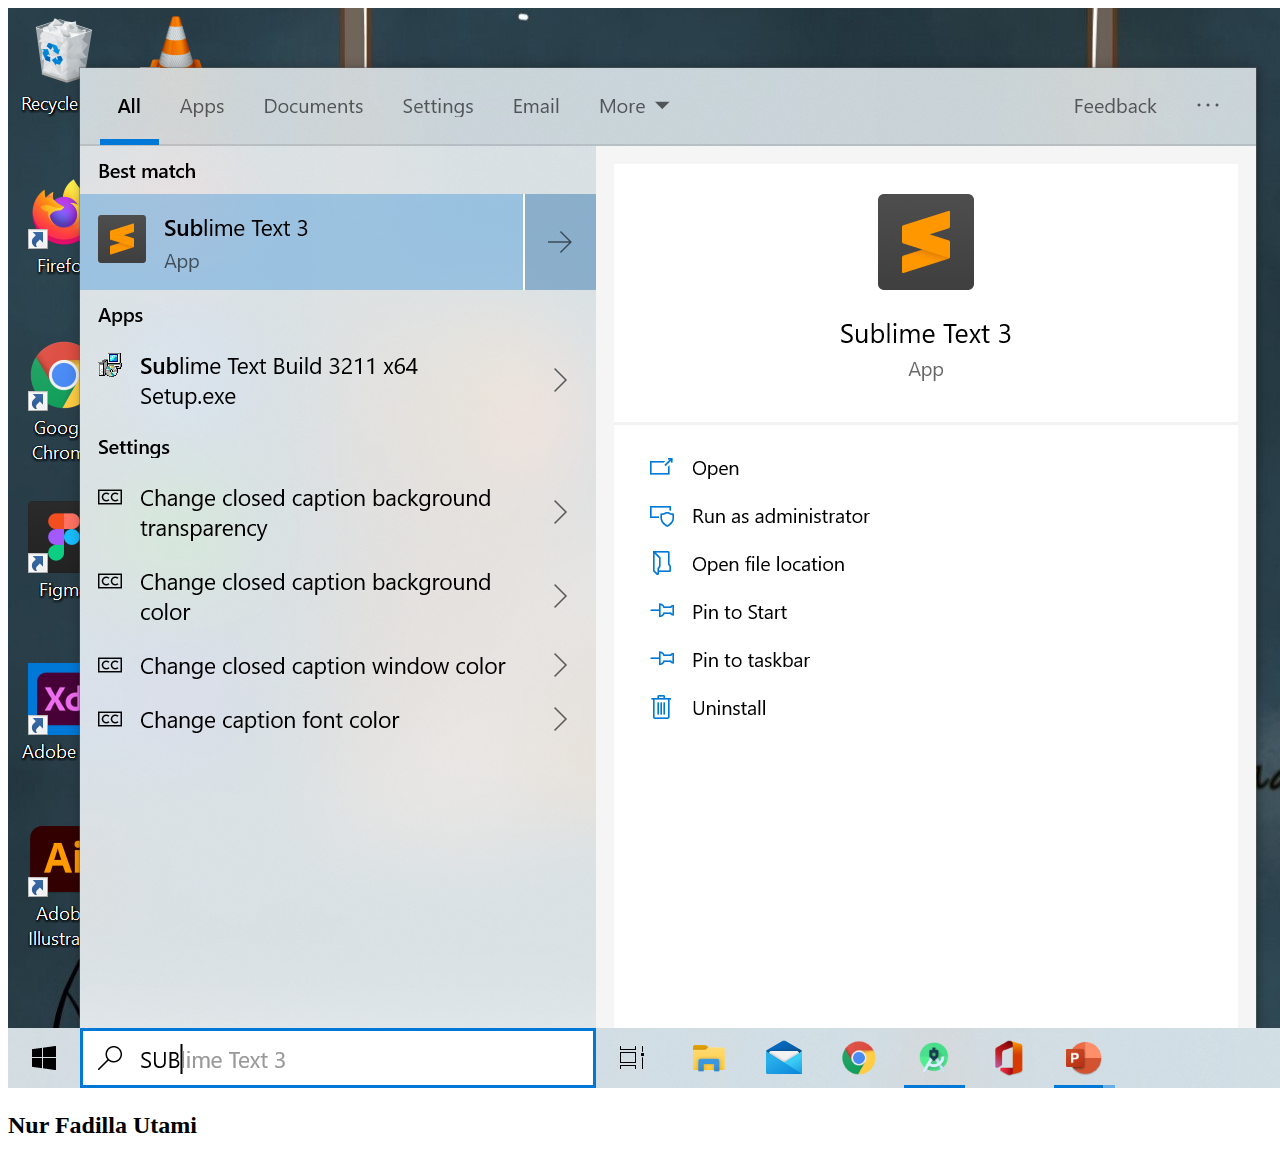
==== index2.html @ 3b01a402 "Changed Hello world with img and h2 to display simple profile data. Image file added in the folder i" ====
<!DOCTYPE html>
<html>
    <head></head>
        <body>
            <div>

                <img src="image/dilla.png" alt="profile image">
                <h2>Nur Fadilla Utami</h2>


            </div>
        </body>
    
</html>
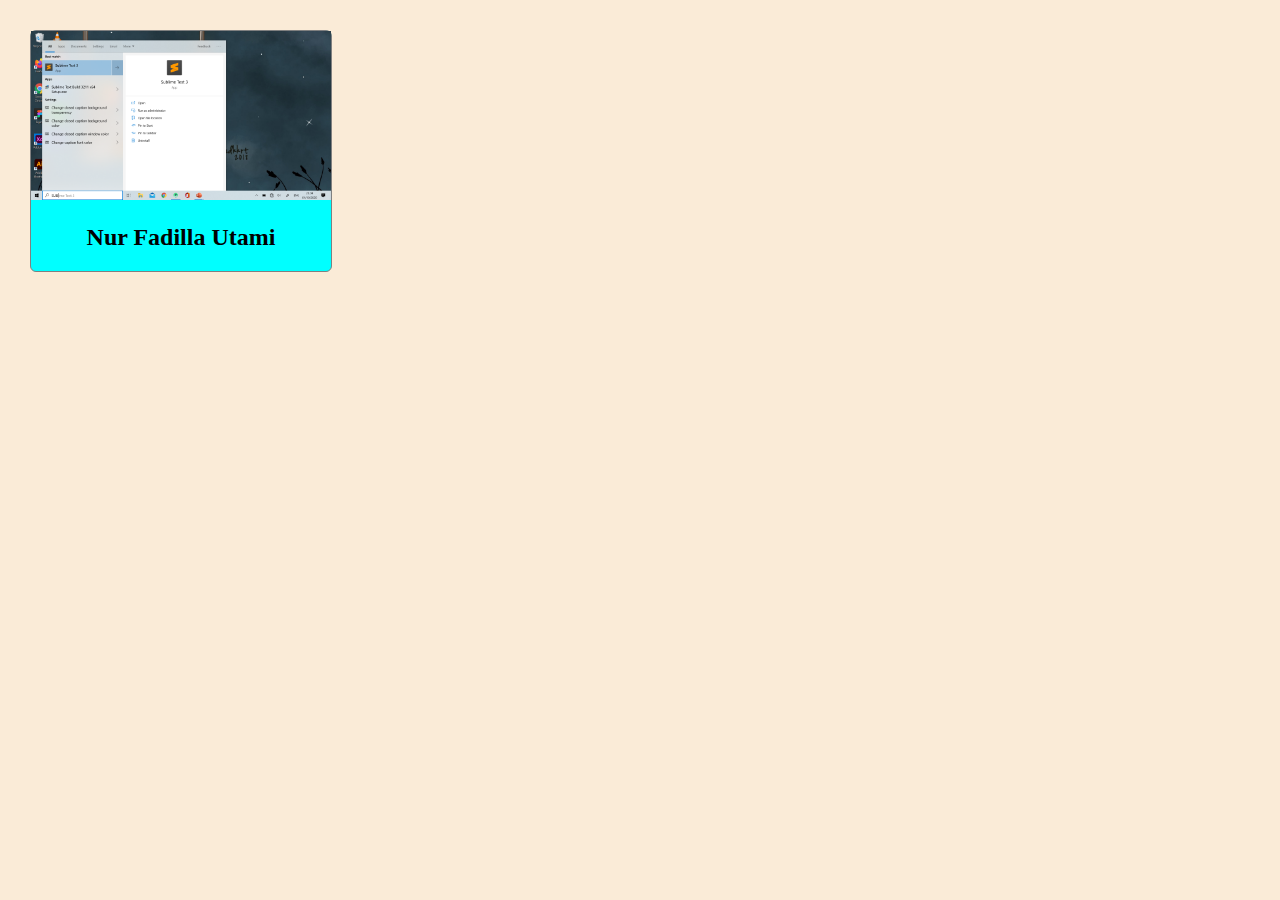
==== commit 044c2a4c: "added initial style.css to style the profile" ====
--- a/index2.html
+++ b/index2.html
@@ -1,12 +1,12 @@
 <!DOCTYPE html>
 <html>
-    <head></head>
+    <head><link rel="stylesheet" href="style.css"></head>
         <body>
-            <div>
+            <div id="profile-container">
 
-                <img src="image/dilla.png" alt="profile image">
-                <h2>Nur Fadilla Utami</h2>
-
+                <img id="profile-image" src="image/dilla.png" alt="profile image">
+                <h2 id="profile-name">Nur Fadilla Utami</h2>
+ 
 
             </div>
         </body>
--- a/style.css
+++ b/style.css
@@ -0,0 +1,21 @@
+body{
+    width: 100%;
+    margin: 30px;
+    background-color: antiquewhite;
+}
+
+#profile-container{
+    max-width: 300px;
+    background-color: aqua;
+    border: 1px solid gray;
+    border-radius: 6px;
+}
+
+#profile-image{
+    width: 100%;
+    height: auto;
+}
+
+#profile-name{
+    text-align: center;
+}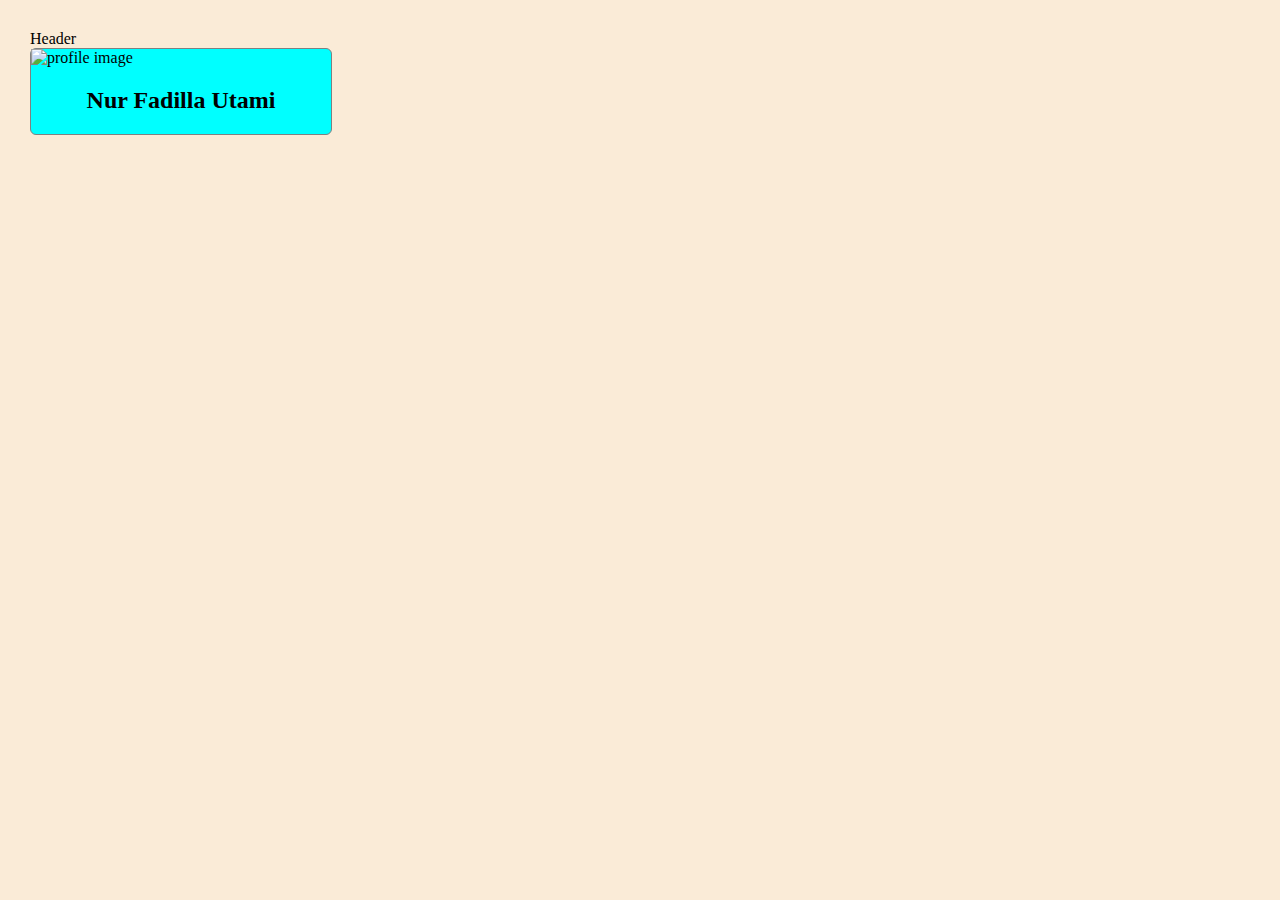
==== commit 321b0a37: "added new div as header container with id = header" ====
--- a/index2.html
+++ b/index2.html
@@ -2,9 +2,10 @@
 <html>
     <head><link rel="stylesheet" href="style.css"></head>
         <body>
+            <div id="header">Header</div>
             <div id="profile-container">
 
-                <img id="profile-image" src="image/dilla.png" alt="profile image">
+                <img id="profile-image" src="image/dilla.JPG" alt="profile image">
                 <h2 id="profile-name">Nur Fadilla Utami</h2>
  
 
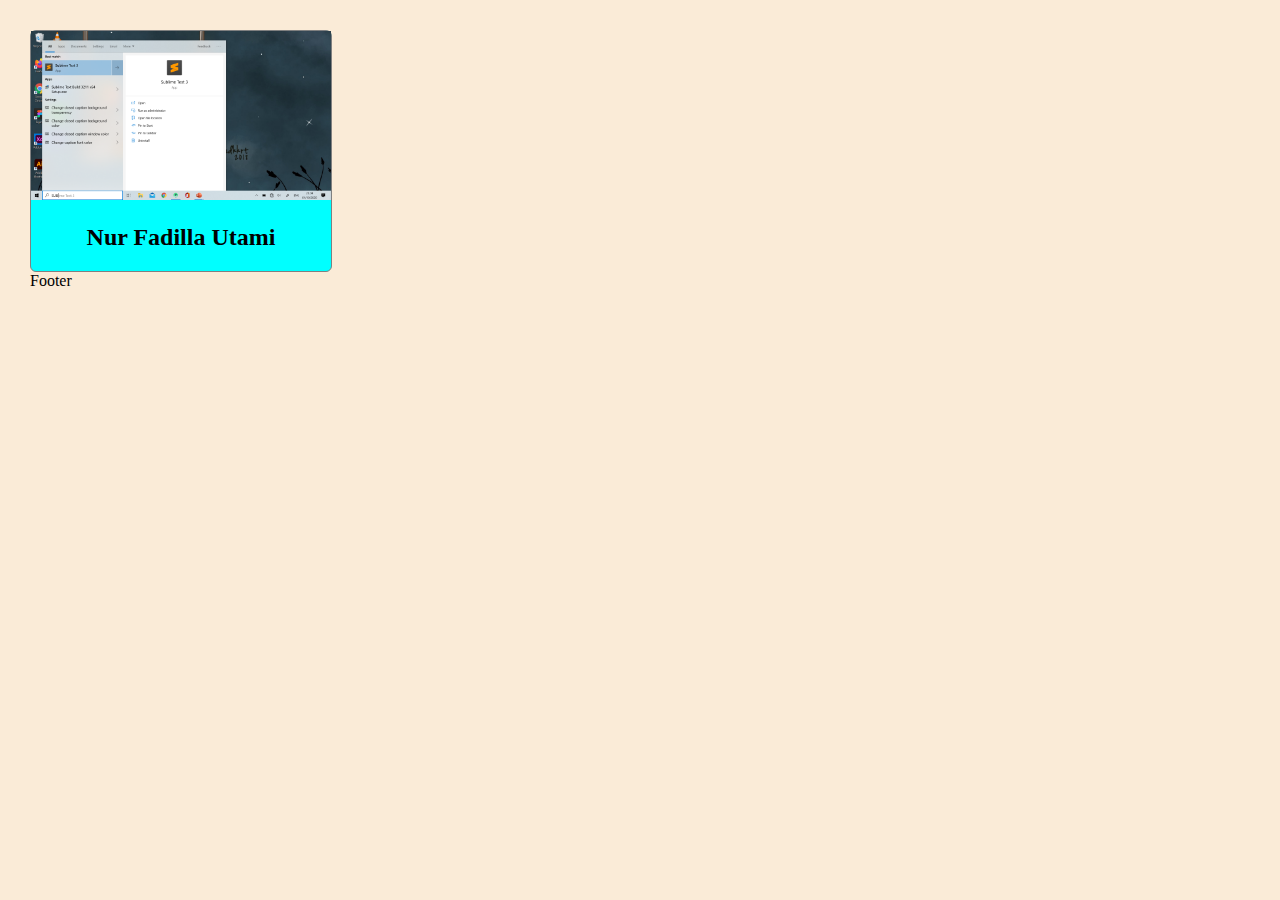
==== commit ebef8060: "added new div as footer container with id = footer" ====
--- a/index2.html
+++ b/index2.html
@@ -2,14 +2,11 @@
 <html>
     <head><link rel="stylesheet" href="style.css"></head>
         <body>
-            <div id="header">Header</div>
             <div id="profile-container">
-
-                <img id="profile-image" src="image/dilla.JPG" alt="profile image">
+                <img id="profile-image" src="image/dilla.png" alt="profile image">
                 <h2 id="profile-name">Nur Fadilla Utami</h2>
- 
-
             </div>
+            <div id="footer">Footer</div>
         </body>
     
 </html>--- a/style.css
+++ b/style.css
@@ -18,4 +18,12 @@
 
 #profile-name{
     text-align: center;
+}
+#header{
+    width: 100%;
+    height: 50px;
+    line-height: 50px;
+    background-color: gray;
+    text-align: center;
+    color: white;
 }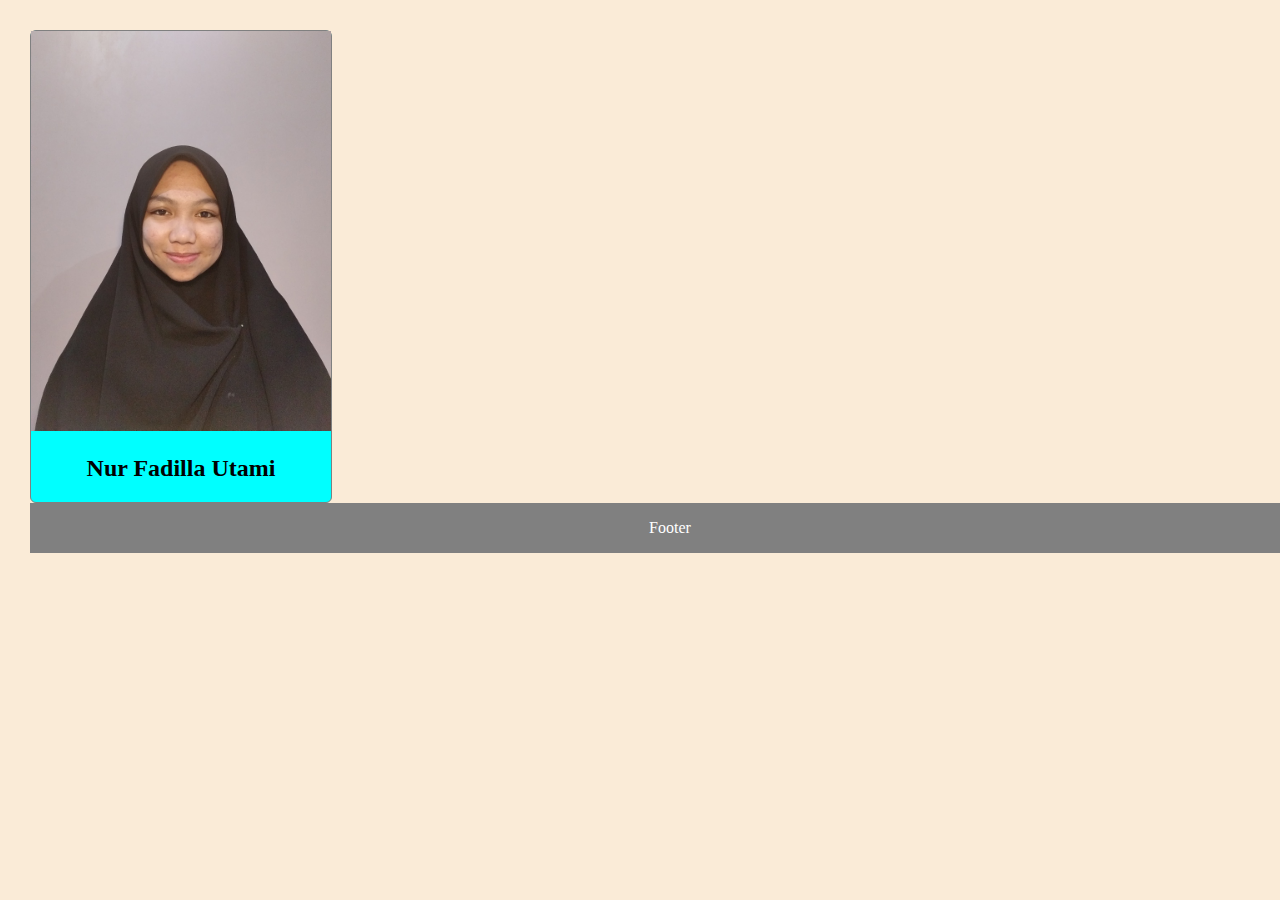
==== commit 546cb08b: "ada masalah tadi di image" ====
--- a/index2.html
+++ b/index2.html
@@ -3,7 +3,7 @@
     <head><link rel="stylesheet" href="style.css"></head>
         <body>
             <div id="profile-container">
-                <img id="profile-image" src="image/dilla.png" alt="profile image">
+                <img id="profile-image" src="image/dilla.JPG" alt="profile image">
                 <h2 id="profile-name">Nur Fadilla Utami</h2>
             </div>
             <div id="footer">Footer</div>
--- a/style.css
+++ b/style.css
@@ -18,8 +18,9 @@
 
 #profile-name{
     text-align: center;
+
 }
-#header{
+#footer{
     width: 100%;
     height: 50px;
     line-height: 50px;
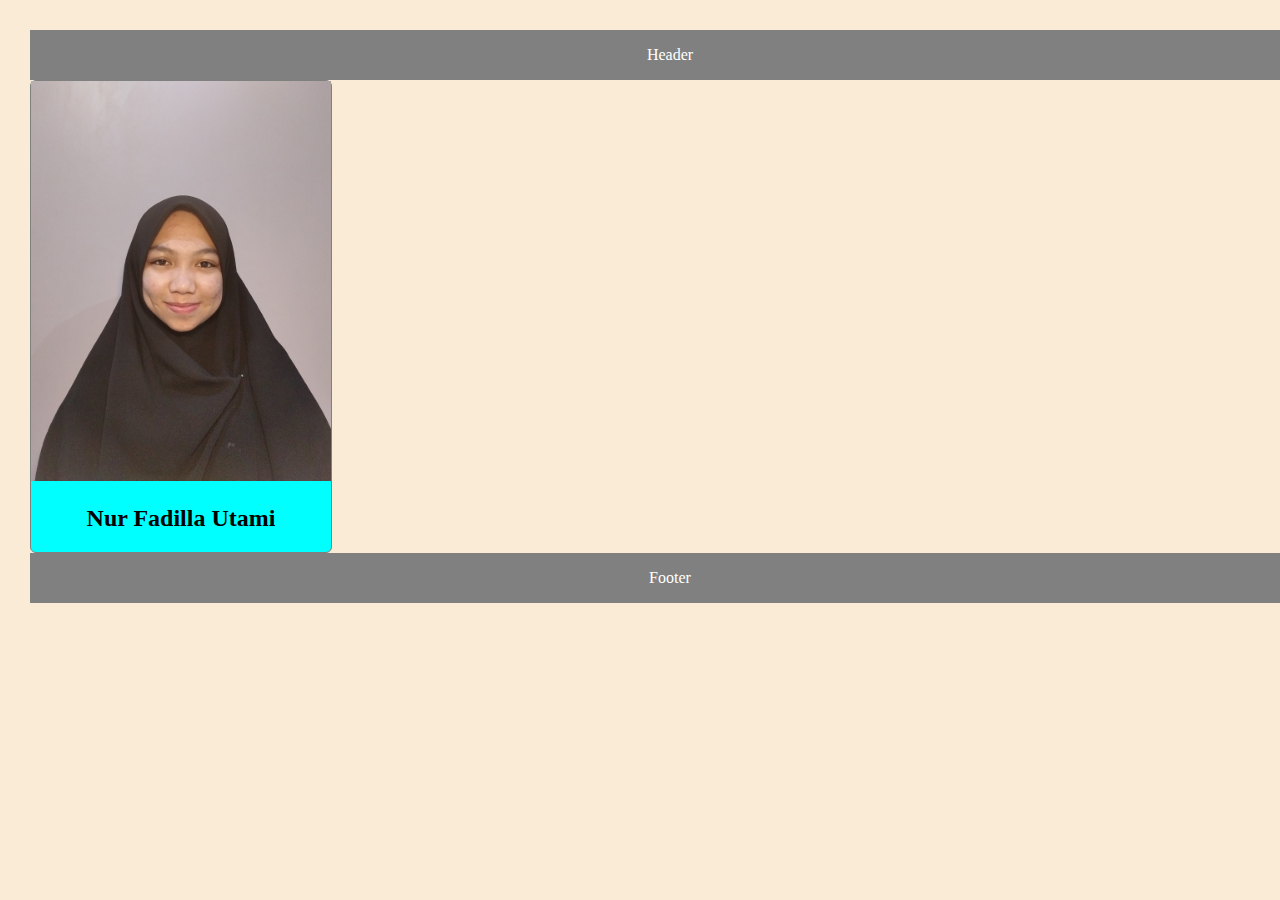
==== commit a9acb9da: "Merge branch 'nurfadilla-1.0' into footer" ====
--- a/index2.html
+++ b/index2.html
@@ -2,6 +2,7 @@
 <html>
     <head><link rel="stylesheet" href="style.css"></head>
         <body>
+            <div id="header">Header</div>
             <div id="profile-container">
                 <img id="profile-image" src="image/dilla.JPG" alt="profile image">
                 <h2 id="profile-name">Nur Fadilla Utami</h2>
--- a/style.css
+++ b/style.css
@@ -18,7 +18,6 @@
 
 #profile-name{
     text-align: center;
-
 }
 #footer{
     width: 100%;
@@ -27,4 +26,14 @@
     background-color: gray;
     text-align: center;
     color: white;
+}
+
+#header{
+
+    width: 100%;
+    height: 50px;
+    line-height: 50px;
+    background-color: gray;
+    text-align: center;
+    color: white;
 }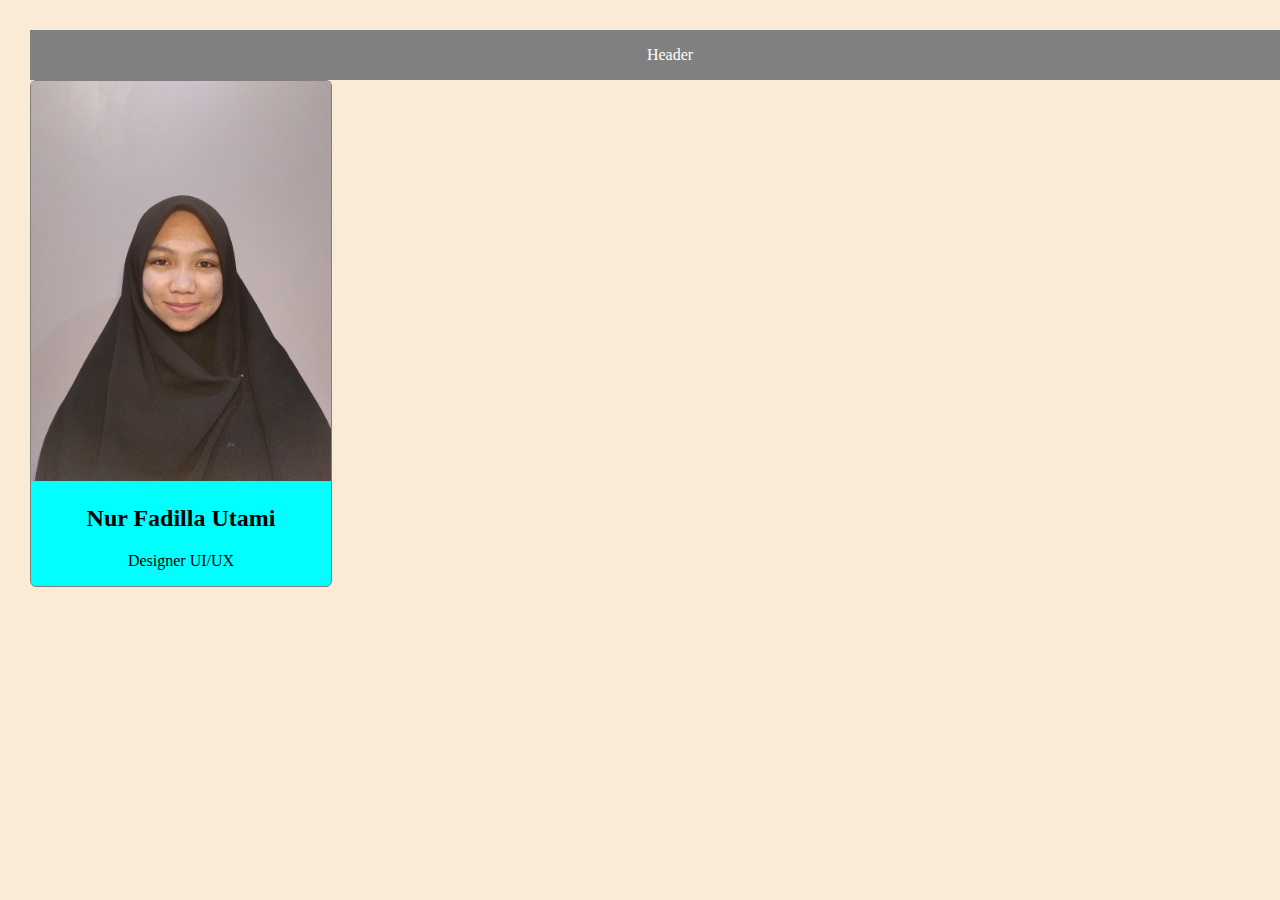
==== commit 165d69e2: "adding profile job" ====
--- a/index2.html
+++ b/index2.html
@@ -4,10 +4,12 @@
         <body>
             <div id="header">Header</div>
             <div id="profile-container">
+
                 <img id="profile-image" src="image/dilla.JPG" alt="profile image">
                 <h2 id="profile-name">Nur Fadilla Utami</h2>
+                <p id="profile-job">Designer UI/UX</p>
+
             </div>
-            <div id="footer">Footer</div>
         </body>
     
 </html>--- a/style.css
+++ b/style.css
@@ -19,7 +19,7 @@
 #profile-name{
     text-align: center;
 }
-#footer{
+#header{
     width: 100%;
     height: 50px;
     line-height: 50px;
@@ -27,13 +27,6 @@
     text-align: center;
     color: white;
 }
-
-#header{
-
-    width: 100%;
-    height: 50px;
-    line-height: 50px;
-    background-color: gray;
+#profile-job {
     text-align: center;
-    color: white;
 }